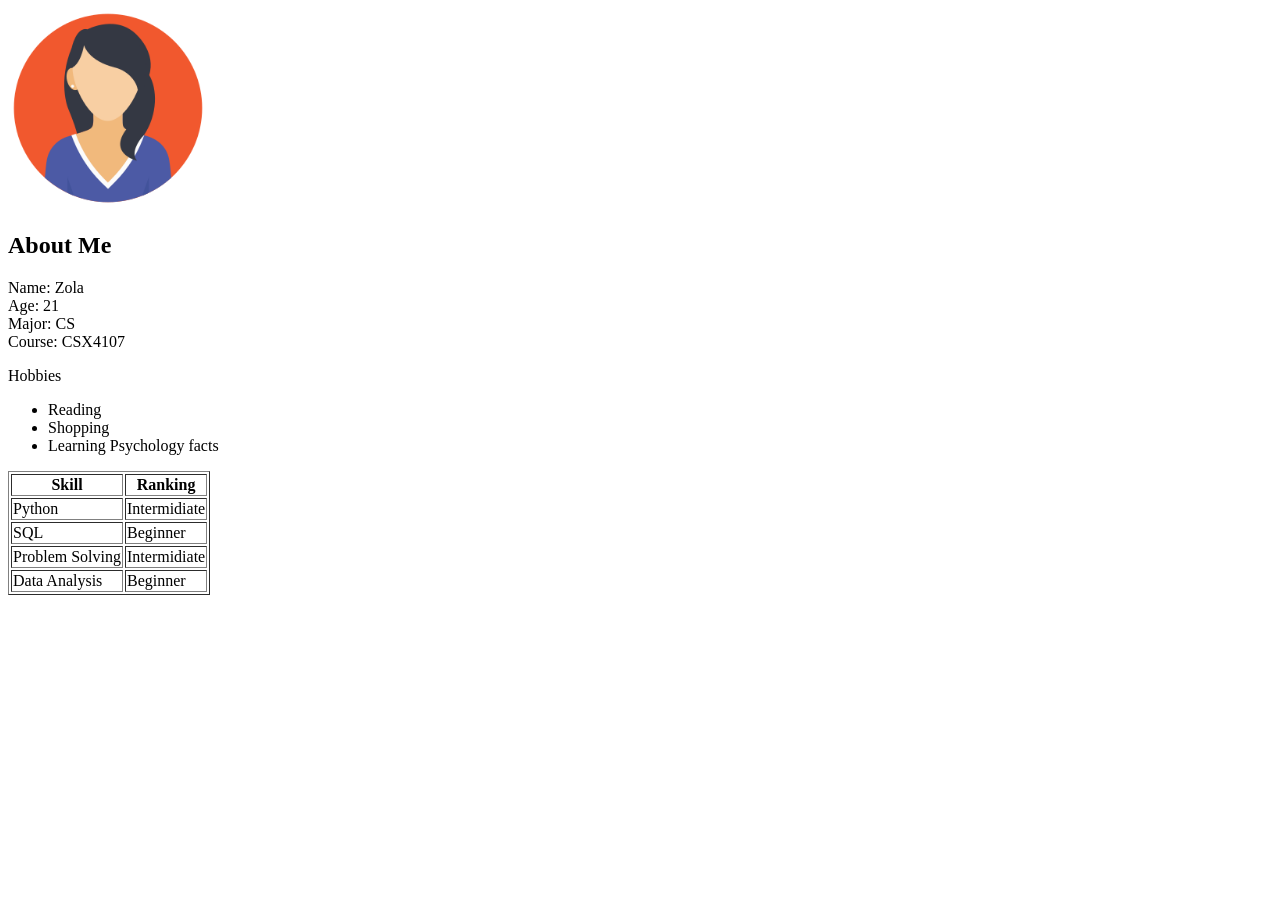
==== index.html @ e19dd0d0 "<your update message>" ====
<!DOCTYPE html>
<html>
    <body>
        <title>Name: Zola</title>
        <img src="photo.png" alt="My Photo" width="200" height="200" /> 
        <h2>About Me</h2>
        <p>Name: Zola<br/>
            Age: 21 <br/>
            Major: CS <br/>
            Course: CSX4107<br/>
        </p>
        <section>Hobbies
        <ul> 
  <li>Reading</li> 

  <li>Shopping</li> 

  <li>Learning Psychology facts</li> 

</ul> 
</section>
<table border="1"> 

  <tr> 

    <th>Skill</th> 

    <th>Ranking</th> 

  </tr> 

  <tr> 

    <td>Python</td> 

    <td>Intermidiate</td> 
    

  </tr> 

  <tr> 

    <td>SQL</td>

    <td>Beginner</td> 

  </tr> 

    <tr> 

    <td>Problem Solving</td>

    <td>Intermidiate</td> 

  </tr> 
    <tr> 

    <td>Data Analysis</td>

    <td>Beginner</td> 

  </tr> 

</table> 
        
    </body>
</html>
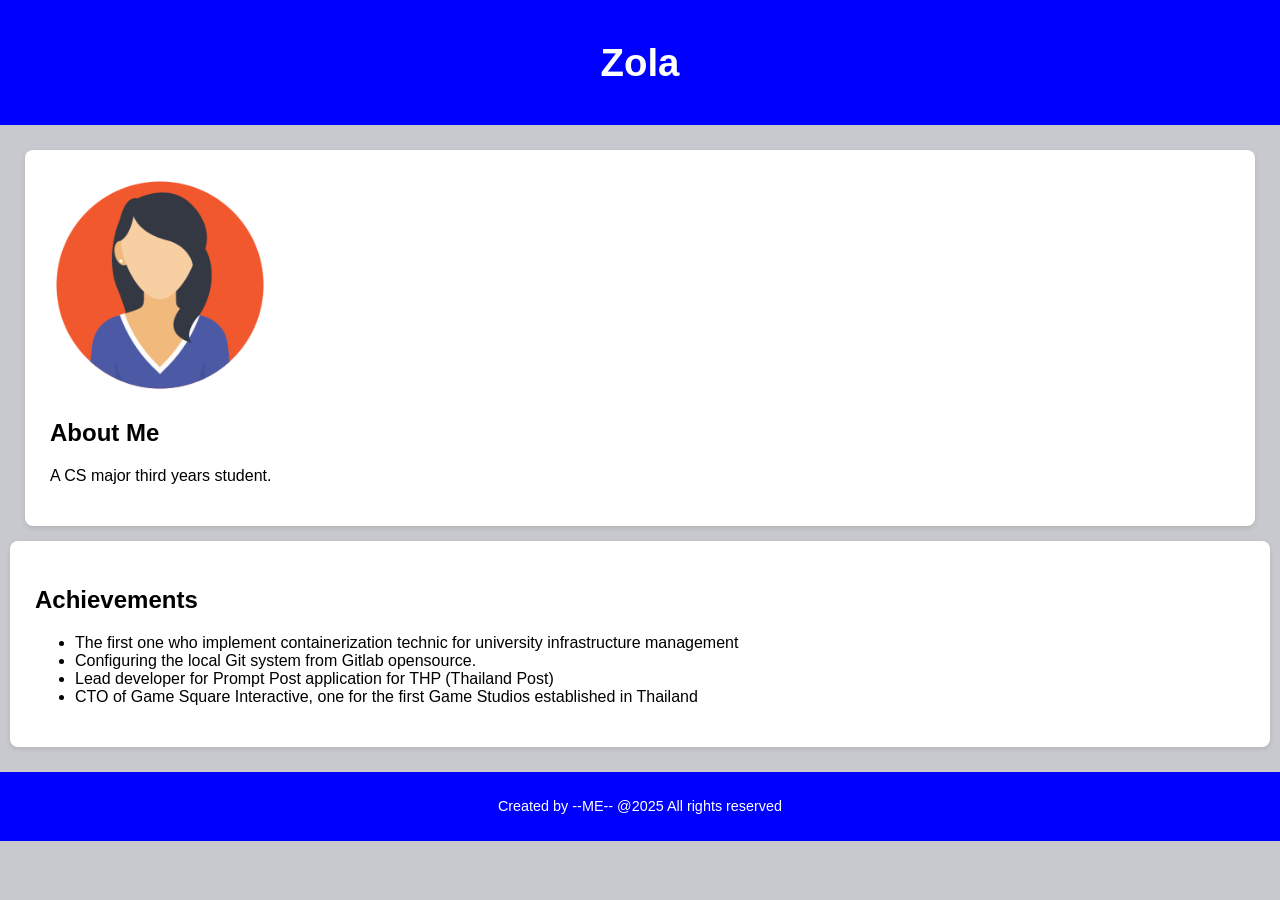
==== commit 51a03d4d: "<css design add>" ====
--- a/index.html
+++ b/index.html
@@ -1,67 +1,65 @@
-<!DOCTYPE html>
-<html>
-    <body>
-        <title>Name: Zola</title>
-        <img src="photo.png" alt="My Photo" width="200" height="200" /> 
-        <h2>About Me</h2>
-        <p>Name: Zola<br/>
-            Age: 21 <br/>
-            Major: CS <br/>
-            Course: CSX4107<br/>
-        </p>
-        <section>Hobbies
-        <ul> 
-  <li>Reading</li> 
+<!DOCTYPE html> 
 
-  <li>Shopping</li> 
+<html lang="en"> 
 
-  <li>Learning Psychology facts</li> 
+<head> 
 
-</ul> 
-</section>
-<table border="1"> 
+<meta charset="UTF-8"> 
 
-  <tr> 
+<meta name="viewport" content="width=device-width, initial-scale=1.0"> 
 
-    <th>Skill</th> 
+<title>My Profile</title> 
 
-    <th>Ranking</th> 
+ <link rel="stylesheet" href="style.css"> 
 
-  </tr> 
+</head> 
 
-  <tr> 
+<body> 
 
-    <td>Python</td> 
+    <header> 
 
-    <td>Intermidiate</td> 
-    
+<h1>Zola</h1> 
 
-  </tr> 
+</header> 
 
-  <tr> 
+ <div class="content"> 
 
-    <td>SQL</td>
+ <section class="biography"> 
 
-    <td>Beginner</td> 
+ <img src="photo.png" height="220"> 
 
-  </tr> 
+ <h2>About Me</h2> 
 
-    <tr> 
+<p>A CS major third years student.</p> 
 
-    <td>Problem Solving</td>
+</section> 
 
-    <td>Intermidiate</td> 
+<section class="achievements"> 
 
-  </tr> 
-    <tr> 
+ <h2>Achievements</h2> 
 
-    <td>Data Analysis</td>
+ <ul> 
 
-    <td>Beginner</td> 
+<li>The first one who implement containerization technic for university infrastructure management</li> 
 
-  </tr> 
+ <li>Configuring the local Git system from Gitlab opensource.</li> 
 
-</table> 
-        
-    </body>
-</html>+<li>Lead developer for Prompt Post application for THP (Thailand Post)</li> 
+
+<li>CTO of Game Square Interactive, one for the first Game Studios established in Thailand</li> 
+
+ </ul> 
+
+ </section> 
+
+ </div> 
+
+ <footer> 
+
+ <p>Created by --ME-- @2025 All rights reserved</p> 
+
+</footer> 
+
+</body> 
+
+</html> 
--- a/style.css
+++ b/style.css
@@ -0,0 +1,48 @@
+body {
+    background-color: #c7c9ce;
+    width: 100%;
+    margin: 0;
+    font-family: Arial, Helvetica, sans-serif;
+}
+
+header {
+    background-color: blue;
+    color: white;
+    text-align: center;
+    padding: 15px 0;
+    font-size: 1.2rem;
+    font-weight: bold;
+}
+
+.content {
+  padding: 10px;
+
+}
+
+.biography {
+    margin: 15px ;
+    background-color: white;
+    border-radius: 8px;
+    padding: 25px;
+    box-shadow: 0 2px 5px rgba(0, 0, 0, 0.1);
+}
+
+
+.achievements {
+    margin: 15px 0;
+    background-color: white;
+    border-radius: 8px;
+    padding: 25px;
+    box-shadow: 0 2px 5px rgba(0, 0, 0, 0.1);
+}
+
+
+footer {
+    background-color: blue;
+    color: white;
+    padding-top: 12px;
+    padding-bottom: 12px;
+    text-align: center;
+    font-size: 0.9rem;
+
+}
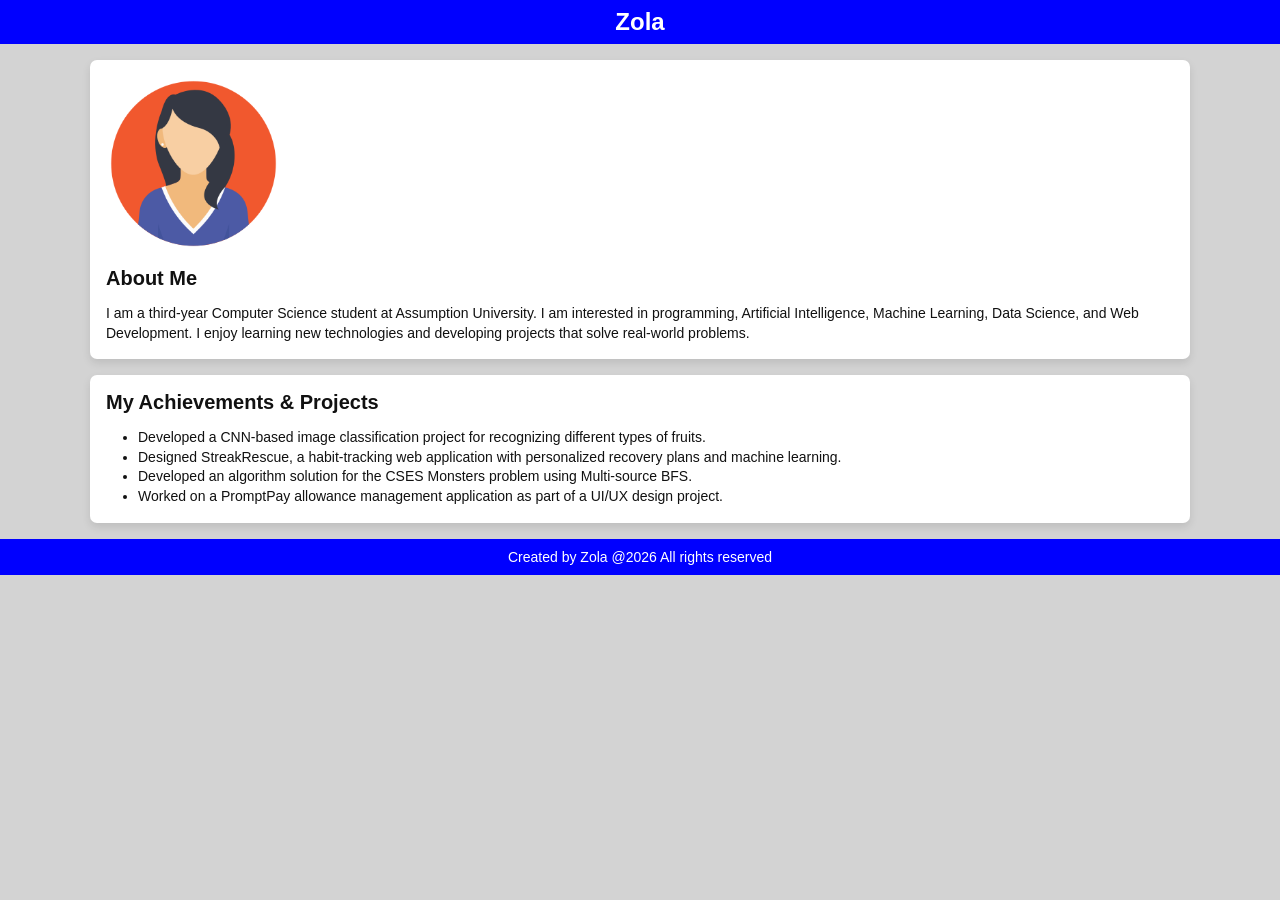
==== commit ba5003c7: "<change achiemnets>" ====
--- a/index.html
+++ b/index.html
@@ -1,65 +1,75 @@
-<!DOCTYPE html> 
 
-<html lang="en"> 
+<!DOCTYPE html>
 
-<head> 
+<html lang="en">
 
-<meta charset="UTF-8"> 
+<head>
 
-<meta name="viewport" content="width=device-width, initial-scale=1.0"> 
+<meta charset="UTF-8">
+<meta name="viewport" content="width=device-width, initial-scale=1.0">
 
-<title>My Profile</title> 
+<title>My Profile</title>
 
- <link rel="stylesheet" href="style.css"> 
+<link rel="stylesheet" href="style.css">
 
-</head> 
+</head>
 
-<body> 
+<body>
 
-    <header> 
+    <header>
 
-<h1>Zola</h1> 
+        <h1>Zola</h1>
 
-</header> 
+    </header>
 
- <div class="content"> 
+    <div class="content">
 
- <section class="biography"> 
+        <section class="biography">
 
- <img src="photo.png" height="220"> 
+            <img src="photo.png" height="220">
 
- <h2>About Me</h2> 
+            <h2>About Me</h2>
 
-<p>A CS major third years student.</p> 
+            <p>
+                I am a third-year Computer Science student at Assumption University.
+                I am interested in programming, Artificial Intelligence,
+                Machine Learning, Data Science, and Web Development.
+                I enjoy learning new technologies and developing projects
+                that solve real-world problems.
+            </p>
 
-</section> 
+        </section>
 
-<section class="achievements"> 
+        <section class="achievements">
 
- <h2>Achievements</h2> 
+            <h2>My Achievements & Projects</h2>
 
- <ul> 
+            <ul>
 
-<li>The first one who implement containerization technic for university infrastructure management</li> 
+                <li>Developed a CNN-based image classification project
+                    for recognizing different types of fruits.</li>
 
- <li>Configuring the local Git system from Gitlab opensource.</li> 
+                <li>Designed StreakRescue, a habit-tracking web application
+                    with personalized recovery plans and machine learning.</li>
 
-<li>Lead developer for Prompt Post application for THP (Thailand Post)</li> 
+                <li>Developed an algorithm solution for the CSES Monsters
+                    problem using Multi-source BFS.</li>
 
-<li>CTO of Game Square Interactive, one for the first Game Studios established in Thailand</li> 
+                <li>Worked on a PromptPay allowance management application
+                    as part of a UI/UX design project.</li>
 
- </ul> 
+            </ul>
 
- </section> 
+        </section>
 
- </div> 
+    </div>
 
- <footer> 
+    <footer>
 
- <p>Created by --ME-- @2025 All rights reserved</p> 
+        <p>Created by Zola @2026 All rights reserved</p>
 
-</footer> 
+    </footer>
 
-</body> 
+</body>
 
-</html> +</html>
--- a/style.css
+++ b/style.css
@@ -1,48 +1,108 @@
+
+
 body {
-    background-color: #c7c9ce;
-    width: 100%;
     margin: 0;
     font-family: Arial, Helvetica, sans-serif;
+    background-color: lightgray;
+    color: #111;
 }
 
+/* Header */
 header {
     background-color: blue;
     color: white;
     text-align: center;
-    padding: 15px 0;
-    font-size: 1.2rem;
-    font-weight: bold;
+    padding: 8px 12px;
 }
 
-.content {
-  padding: 10px;
-
+header h1 {
+    margin: 0;
+    font-size: 24px;
 }
 
-.biography {
-    margin: 15px ;
-    background-color: white;
-    border-radius: 8px;
-    padding: 25px;
-    box-shadow: 0 2px 5px rgba(0, 0, 0, 0.1);
+/* Main content area */
+.content {
+    max-width: 1100px;
+    margin: 0 auto;
+    padding: 16px 18px 0;
 }
 
-
+/* White content cards */
+.biography,
 .achievements {
-    margin: 15px 0;
     background-color: white;
-    border-radius: 8px;
-    padding: 25px;
-    box-shadow: 0 2px 5px rgba(0, 0, 0, 0.1);
+    padding: 16px;
+    margin-bottom: 16px;
+    border-radius: 7px;
+    box-shadow: 0 4px 8px rgba(0, 0, 0, 0.1);
+    transition: box-shadow 0.2s ease, transform 0.2s ease;
 }
 
+/* Optional subtle hover effect */
+.biography:hover,
+.achievements:hover {
+    box-shadow: 0 6px 12px rgba(0, 0, 0, 0.16);
+    transform: translateY(-2px);
+}
 
+/* Profile image */
+.biography img {
+    display: block;
+    height: 175px;
+    width: auto;
+    max-width: 100%;
+    object-fit: cover;
+    margin-bottom: 16px;
+}
+
+/* Headings */
+.biography h2,
+.achievements h2 {
+    font-size: 20px;
+    margin: 0 0 14px;
+}
+
+/* Paragraph and achievement list */
+.biography p,
+.achievements li {
+    font-size: 14px;
+    line-height: 1.4;
+}
+
+.biography p {
+    margin: 0;
+}
+
+.achievements ul {
+    margin: 0;
+    padding-left: 32px;
+}
+
+/* Footer */
 footer {
     background-color: blue;
     color: white;
-    padding-top: 12px;
-    padding-bottom: 12px;
     text-align: center;
-    font-size: 0.9rem;
+    padding: 10px 12px;
+}
 
-}+footer p {
+    margin: 0;
+    font-size: 14px;
+}
+
+/* Small-screen adjustments */
+@media (max-width: 600px) {
+    .content {
+        padding: 12px 10px 0;
+    }
+
+    .biography,
+    .achievements {
+        padding: 14px;
+    }
+
+    header h1 {
+        font-size: 21px;
+    }
+}
